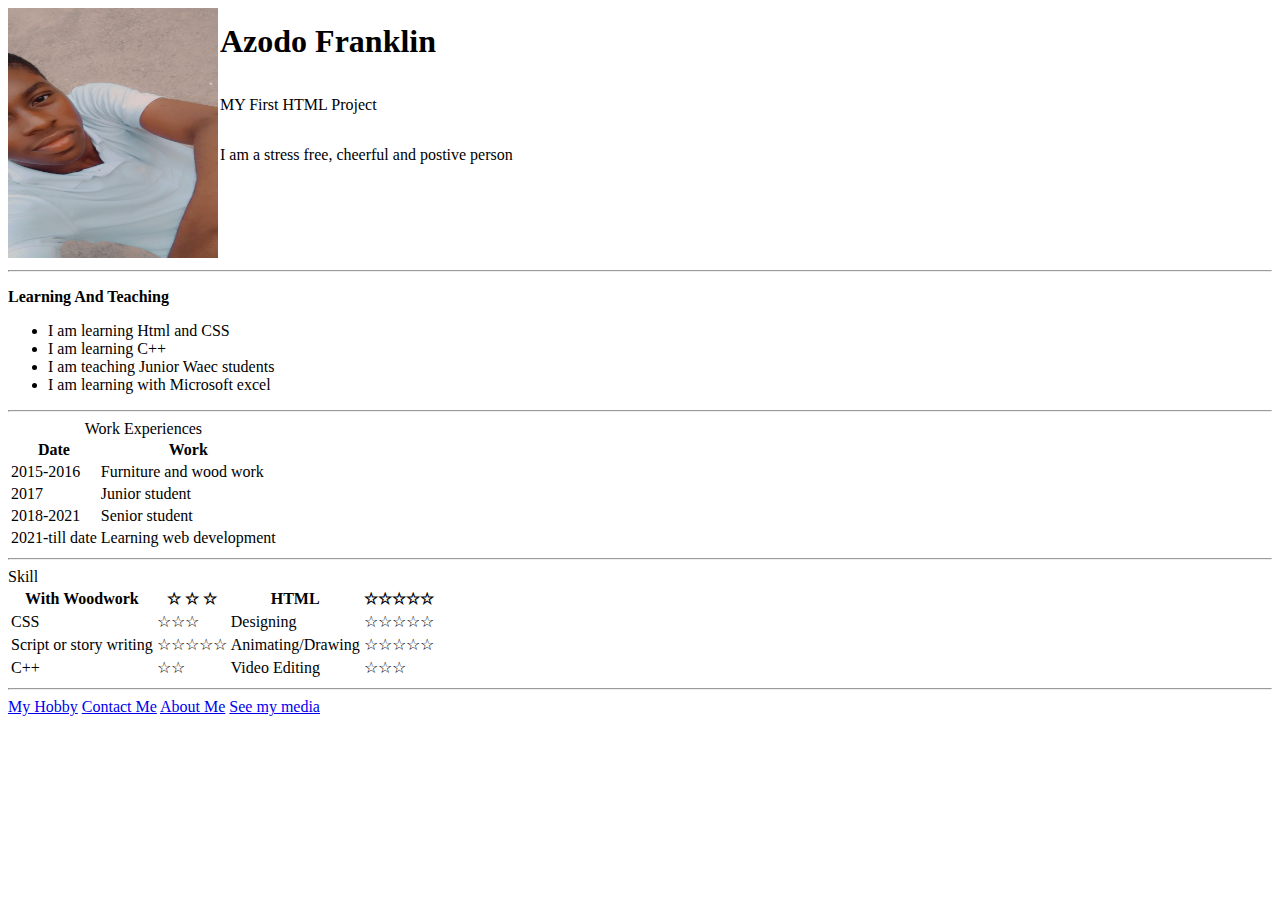
==== index.html @ 363e60bb "New commit" ====
<!DOCTYPE html>
<html lang="en">
<head>
  <meta charset="UTF-8">
  <meta http-equiv="X-UA-Compatible" content="IE=edge">
  <meta name="viewport" content="width=device-width, initial-scale=1.0">
  

  <title>My Final HTML Project</title>
  
</head>
<body>
 <a href="https://capacitybay.org/"> <img src="/img/054093ed1bab4fdcbd453a9c64c962af.jpg" alt="My profile pic" width="210px" height="250px"> </a>
 <h1 style="position:absolute;left:220px;top:2px"> Azodo Franklin</h1>
  
  <div style="position:absolute; left:220px;top:80px"><p> MY First HTML Project</p> </div>
 <div style="position:absolute;left:220px;top:130px"><p> I am a stress free, cheerful and postive person</p></div>
 <hr>
 <p>
  <b> Learning And Teaching</b>
  <ul>
    <li> I am learning Html and CSS</li>
    <li> I am learning C++</li>
    <li> I am teaching Junior Waec students</li>
    <li> I am learning with Microsoft excel</li>
  </ul>
 </p><hr>
 <table>
  <caption> Work Experiences</caption>
  <tr>
    <th>Date</th>
    <th>Work</th>
   </tr>
  <tr>
    <td>2015-2016</td>
    <td>Furniture and wood work</td>
    </tr>
    <tr>
    <td>2017</td>
    <td>Junior student</td>
  </tr>
  <tr>
    <td> 2018-2021</td>
    <td>Senior student</td>
    </tr>
    <tr>
    <td>2021-till date </td>
    <td> Learning web development</td>
  </tr>
 </table>
 <hr>
   
 <caption>Skill</caption> <br>
 <table>
  <tr> 
    <th> With Woodwork</th>
    <th> &star; &star; &star;</th>
    <th> HTML</th>
    <th>&star;&star;&star;&star;&star;
    </th>
  </tr>
  <tr>
    <td> CSS</td>
    <td>&star;&star;&star;</td> 
    <td> Designing</td>
    <td>&star;&star;&star;&star;&star;</td>
  </tr>
  <tr>
    <td> Script or story writing</td>
    <td>&star;&star;&star;&star;&star;</td>
    <td> Animating/Drawing</td>
    <td>&star;&star;&star;&star;&star;</td>
  </tr>
  <tr>
    <td> C++</td>
    <td>&star;&star;</td>
    <td> Video Editing</td>
    <td>&star;&star;&star;</td>
  </tr>
 </table>
 <hr>
 <a href="pages/hobby/hobby.html"> My Hobby</a>
 <a href="pages/contact/contact.html"> Contact Me</a>
 <a href="pages/about/about.html"> About Me</a>
 <a href="pages/media/media.html"> See my media</a>
 

   
</body>
</html>
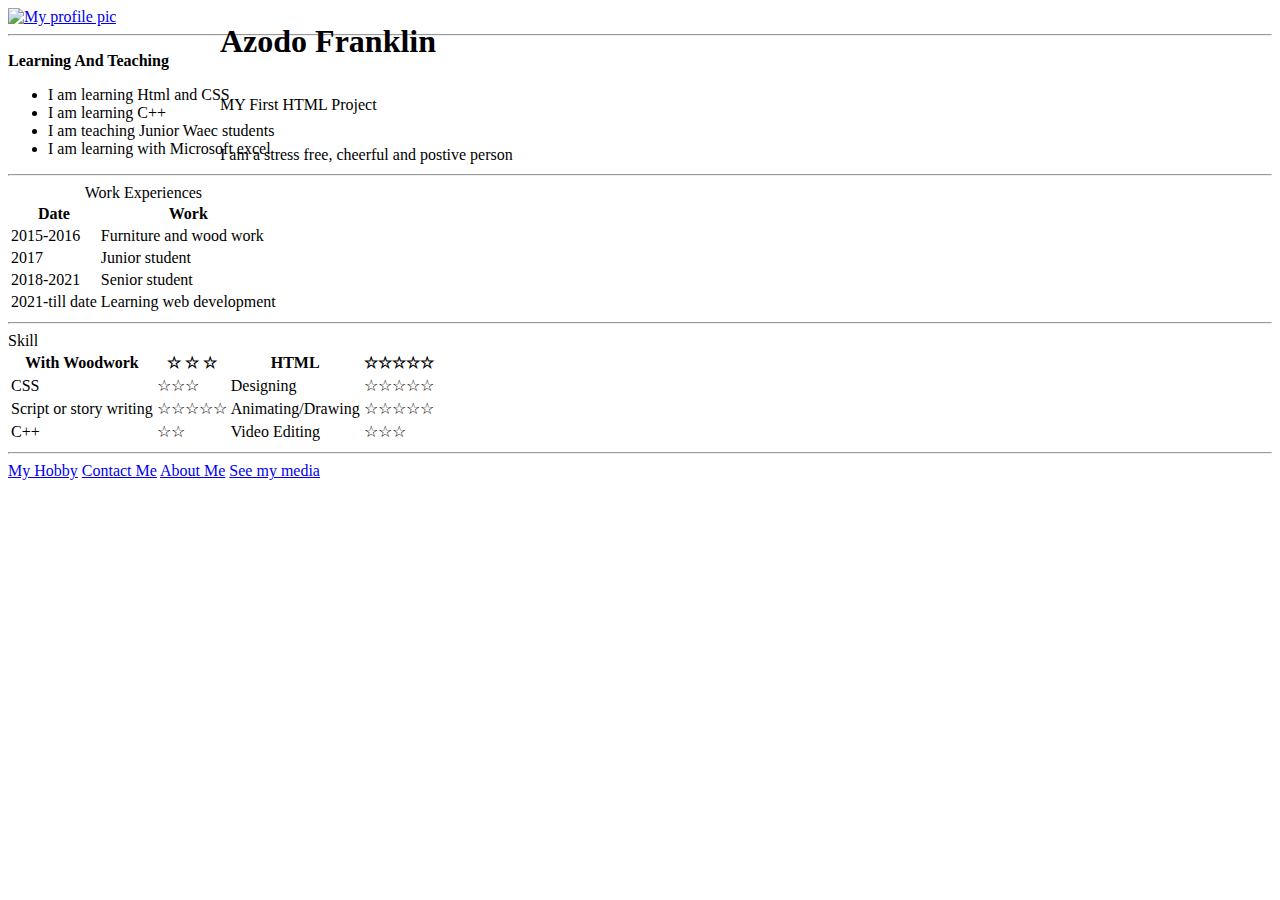
==== commit c6a1e2f0: "New commit" ====
--- a/index.html
+++ b/index.html
@@ -10,7 +10,7 @@
   
 </head>
 <body>
- <a href="https://capacitybay.org/"> <img src="/img/054093ed1bab4fdcbd453a9c64c962af.jpg" alt="My profile pic" width="210px" height="250px"> </a>
+ <a href="https://capacitybay.org/"> <img src="img/Snapchat-585392387-modified.pngg" alt="My profile pic" width="210px" height="250px"> </a>
  <h1 style="position:absolute;left:220px;top:2px"> Azodo Franklin</h1>
   
   <div style="position:absolute; left:220px;top:80px"><p> MY First HTML Project</p> </div>
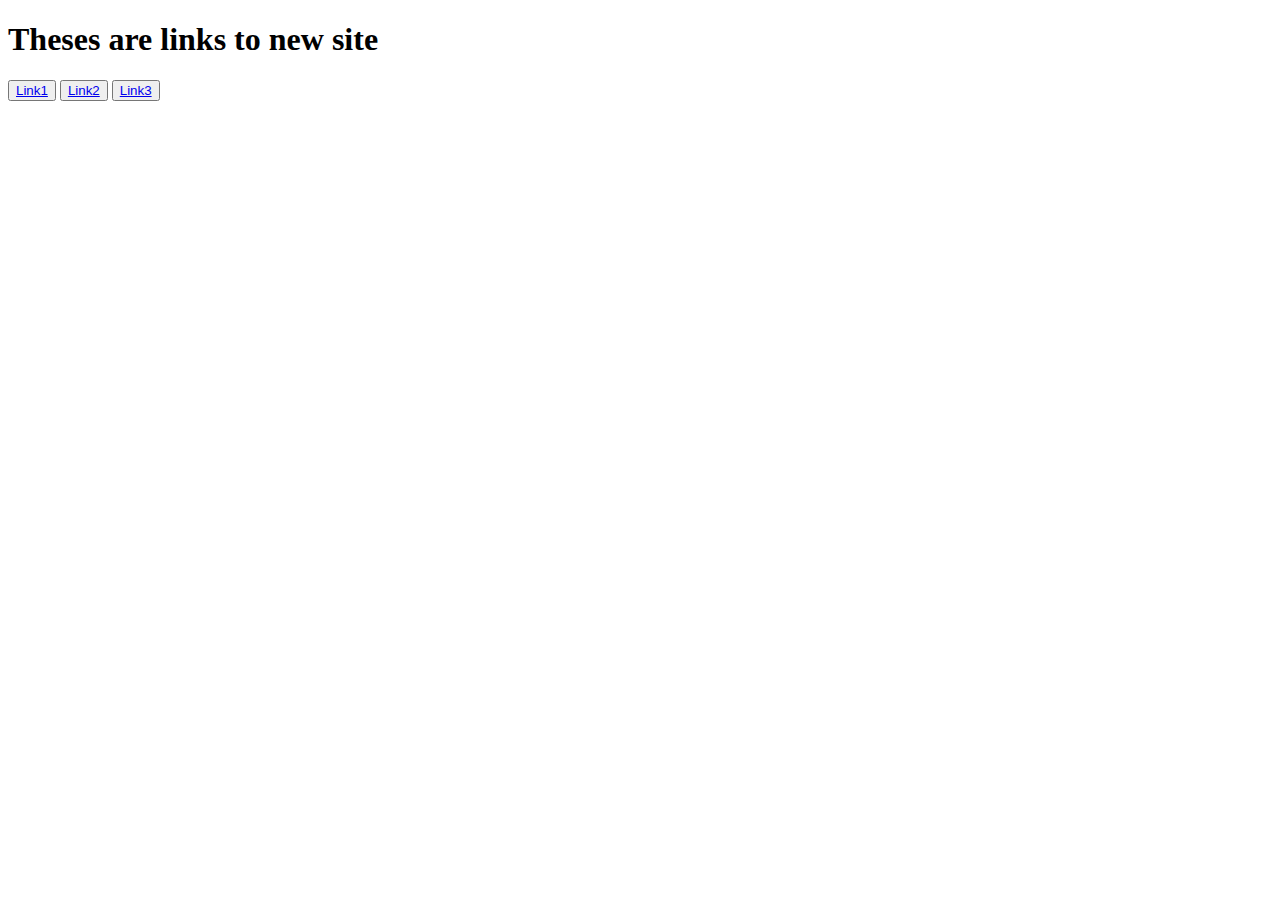
==== commit 9636dacb: "Pics" ====
--- a/index.html
+++ b/index.html
@@ -4,87 +4,20 @@
   <meta charset="UTF-8">
   <meta http-equiv="X-UA-Compatible" content="IE=edge">
   <meta name="viewport" content="width=device-width, initial-scale=1.0">
-  
-
-  <title>My Final HTML Project</title>
-  
+  <title>Starting page</title>
 </head>
 <body>
- <a href="https://capacitybay.org/"> <img src="img/Snapchat-585392387-modified.pngg" alt="My profile pic" width="210px" height="250px"> </a>
- <h1 style="position:absolute;left:220px;top:2px"> Azodo Franklin</h1>
+  <h1> Theses are links to new site </h1>
+  <button onlick>
+    <a href="/worksheet/Files/index1.html">Link1</a>
+  </button>
   
-  <div style="position:absolute; left:220px;top:80px"><p> MY First HTML Project</p> </div>
- <div style="position:absolute;left:220px;top:130px"><p> I am a stress free, cheerful and postive person</p></div>
- <hr>
- <p>
-  <b> Learning And Teaching</b>
-  <ul>
-    <li> I am learning Html and CSS</li>
-    <li> I am learning C++</li>
-    <li> I am teaching Junior Waec students</li>
-    <li> I am learning with Microsoft excel</li>
-  </ul>
- </p><hr>
- <table>
-  <caption> Work Experiences</caption>
-  <tr>
-    <th>Date</th>
-    <th>Work</th>
-   </tr>
-  <tr>
-    <td>2015-2016</td>
-    <td>Furniture and wood work</td>
-    </tr>
-    <tr>
-    <td>2017</td>
-    <td>Junior student</td>
-  </tr>
-  <tr>
-    <td> 2018-2021</td>
-    <td>Senior student</td>
-    </tr>
-    <tr>
-    <td>2021-till date </td>
-    <td> Learning web development</td>
-  </tr>
- </table>
- <hr>
-   
- <caption>Skill</caption> <br>
- <table>
-  <tr> 
-    <th> With Woodwork</th>
-    <th> &star; &star; &star;</th>
-    <th> HTML</th>
-    <th>&star;&star;&star;&star;&star;
-    </th>
-  </tr>
-  <tr>
-    <td> CSS</td>
-    <td>&star;&star;&star;</td> 
-    <td> Designing</td>
-    <td>&star;&star;&star;&star;&star;</td>
-  </tr>
-  <tr>
-    <td> Script or story writing</td>
-    <td>&star;&star;&star;&star;&star;</td>
-    <td> Animating/Drawing</td>
-    <td>&star;&star;&star;&star;&star;</td>
-  </tr>
-  <tr>
-    <td> C++</td>
-    <td>&star;&star;</td>
-    <td> Video Editing</td>
-    <td>&star;&star;&star;</td>
-  </tr>
- </table>
- <hr>
- <a href="pages/hobby/hobby.html"> My Hobby</a>
- <a href="pages/contact/contact.html"> Contact Me</a>
- <a href="pages/about/about.html"> About Me</a>
- <a href="pages/media/media.html"> See my media</a>
- 
-
-   
+  <button onlick>
+    <a href="/worksheet/File2/index2.html"> Link2</a>
+  </button>
+  <button onlick>
+    <a href="/worksheet/File3/index3.html">Link3</a>
+  </button>
+  
 </body>
 </html>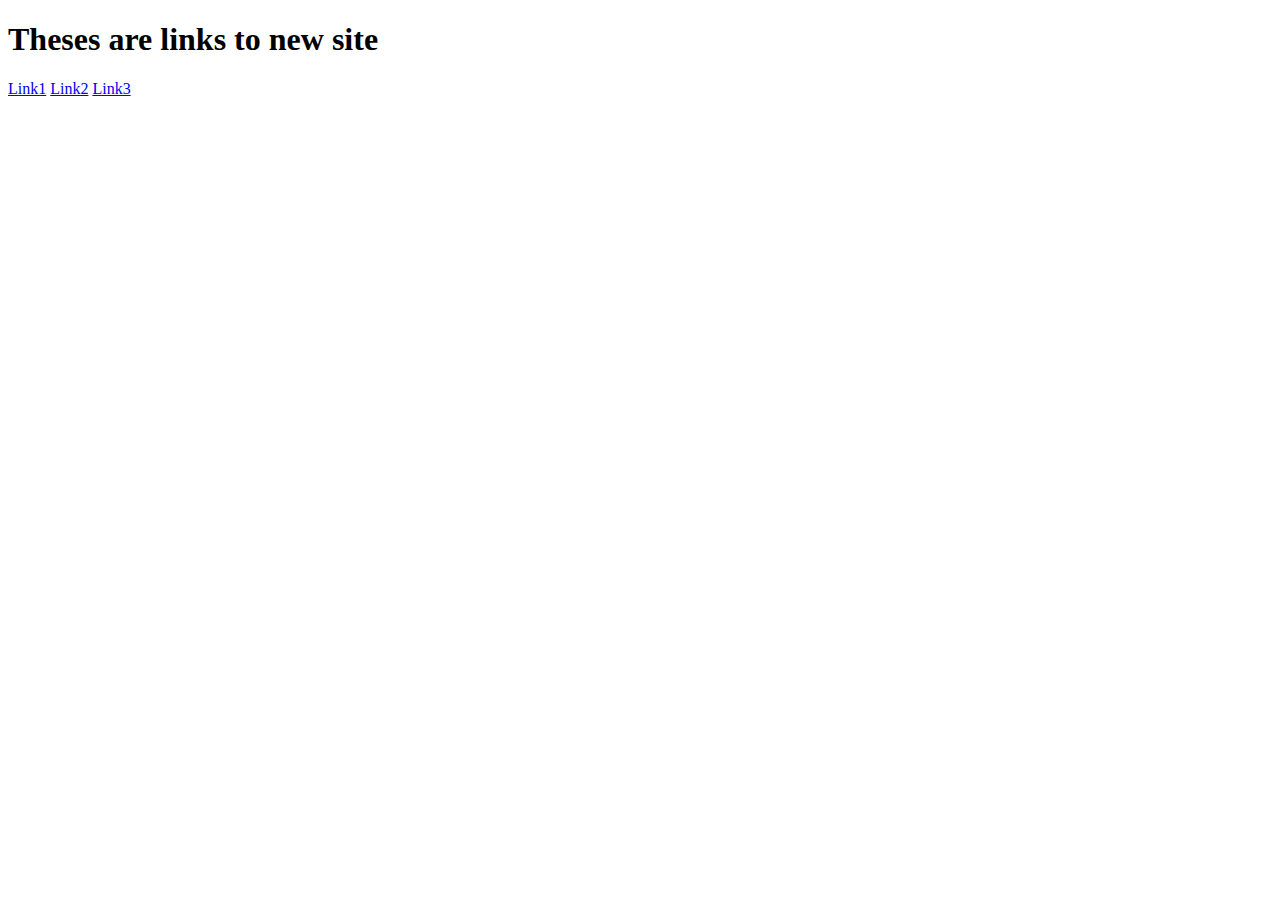
==== commit 4808d981: "Pics" ====
--- a/index.html
+++ b/index.html
@@ -8,16 +8,16 @@
 </head>
 <body>
   <h1> Theses are links to new site </h1>
-  <button onlick>
-    <a href="/worksheet/Files/index1.html">Link1</a>
-  </button>
   
-  <button onlick>
-    <a href="/worksheet/File2/index2.html"> Link2</a>
-  </button>
-  <button onlick>
-    <a href="/worksheet/File3/index3.html">Link3</a>
-  </button>
+    <a href="worksheet/Files/index1.html">Link1</a>
+  
+  
+  
+    <a href="worksheet/File2/index2.html"> Link2</a>
+  
+  
+    <a href="worksheet/File3/index3.html">Link3</a>
+  
   
 </body>
 </html>